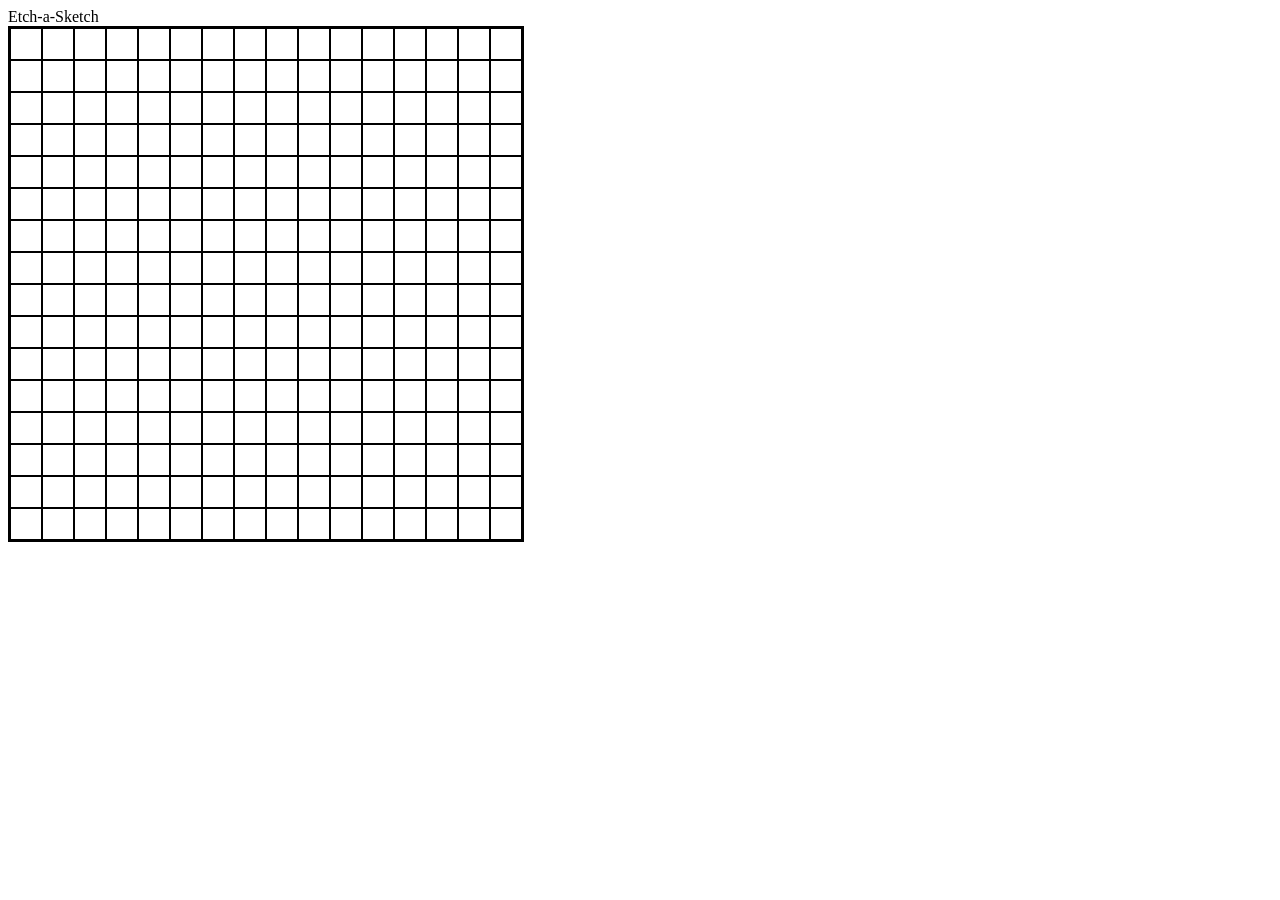
==== index.html @ f165c232 "created grid" ====
<!DOCTYPE html>
<html lang="en">
<head>
    <meta charset="UTF-8">
    <meta name="viewport" content="width=device-width, initial-scale=1.0">
    <title>Etch-a-Sketch</title>
    <link rel="stylesheet" href="style.css">
</head>
<body>
    <header>Etch-a-Sketch</header>
    <div class="btnCont">
        <div class="colored"></div>
        <div class="Eraser"></div>
        <div class="value"></div>
        <div class="clear"></div>
    </div>
    <div class="sketchContainer"></div>
    <footer></footer>
    <script src="script.js"></script>
</body>
</html>
---- style.css ----
.sketchContainer{
    border: 2px solid black;
    width: 512px;
    height: 512px;
    display: flex;
    flex-wrap: wrap;
}

.box{
height: 30px;
width: 30px;
border: 1px solid black;
}
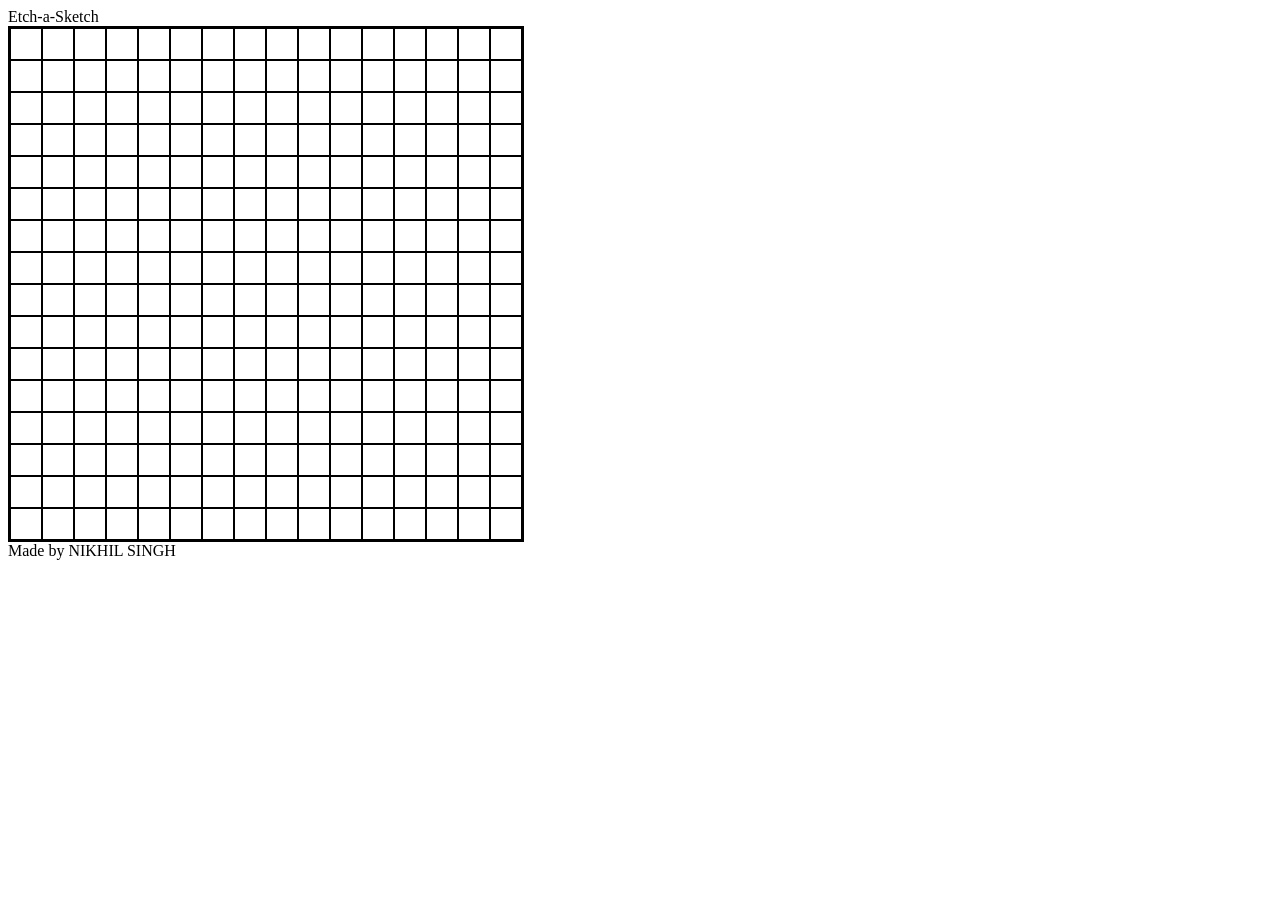
==== commit 04a3c465: "created random color function" ====
--- a/index.html
+++ b/index.html
@@ -15,7 +15,7 @@
         <div class="clear"></div>
     </div>
     <div class="sketchContainer"></div>
-    <footer></footer>
+    <footer>Made by NIKHIL SINGH</footer>
     <script src="script.js"></script>
 </body>
 </html>
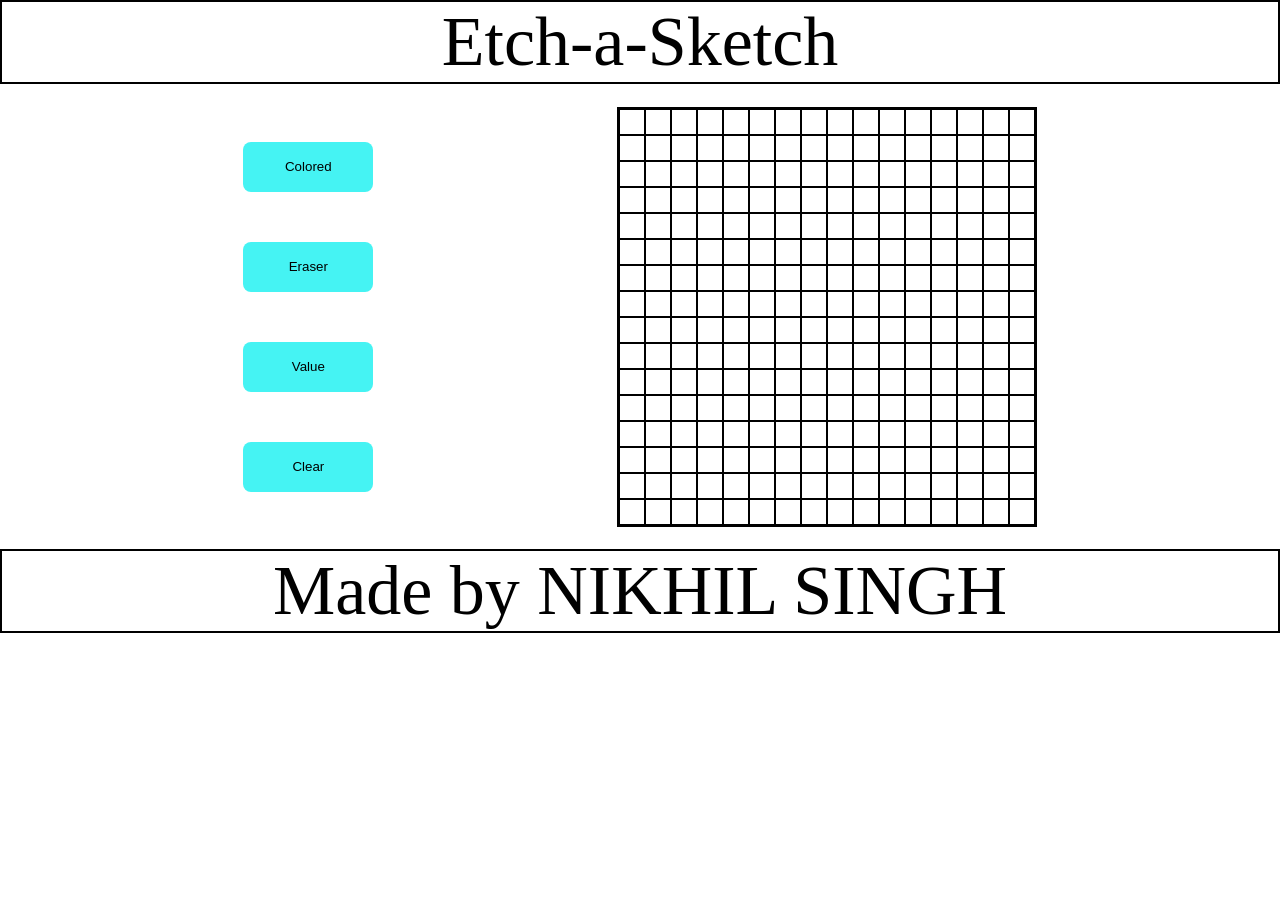
==== commit 6cb5adda: "added hover property to boxes" ====
--- a/index.html
+++ b/index.html
@@ -1,21 +1,23 @@
 <!DOCTYPE html>
 <html lang="en">
-<head>
-    <meta charset="UTF-8">
-    <meta name="viewport" content="width=device-width, initial-scale=1.0">
+  <head>
+    <meta charset="UTF-8" />
+    <meta name="viewport" content="width=device-width, initial-scale=1.0" />
     <title>Etch-a-Sketch</title>
-    <link rel="stylesheet" href="style.css">
-</head>
-<body>
+    <link rel="stylesheet" href="style.css" />
+  </head>
+  <body>
     <header>Etch-a-Sketch</header>
-    <div class="btnCont">
-        <div class="colored"></div>
-        <div class="Eraser"></div>
-        <div class="value"></div>
-        <div class="clear"></div>
+    <div class="main">
+      <div class="btnCont">
+        <button class="btn colored">Colored</button>
+        <button class="btn Eraser">Eraser</button>
+        <button class="btn value">Value</button>
+        <button class="btn clear">Clear</button>
+      </div>
+      <div class="sketchContainer"></div>
     </div>
-    <div class="sketchContainer"></div>
     <footer>Made by NIKHIL SINGH</footer>
     <script src="script.js"></script>
-</body>
-</html>+  </body>
+</html>
--- a/style.css
+++ b/style.css
@@ -1,13 +1,61 @@
-.sketchContainer{
-    border: 2px solid black;
-    width: 512px;
-    height: 512px;
-    display: flex;
-    flex-wrap: wrap;
+* {
+  margin: 0;
+  padding: 0;
 }
 
-.box{
-height: 30px;
-width: 30px;
-border: 1px solid black;
-}+header {
+  text-align: center;
+  font-size: 70px;
+  border: 2px solid;
+}
+
+.main {
+  display: flex;
+  justify-content: space-evenly;
+  align-items: center;
+  height: 465px;
+}
+
+.sketchContainer {
+  border: 2px solid black;
+  width: 416px;
+  height: 416px;
+  display: flex;
+  flex-wrap: wrap;
+}
+
+.box {
+  height: 24px;
+  width: 24px;
+  border: 1px solid black;
+}
+
+.btnCont {
+  display: flex;
+  flex-direction: column;
+  gap: 50px;
+  justify-content: center;
+  align-items: center;
+}
+
+.btn{
+    height: 50px;
+    width: 130px;
+    border-radius: 8px;
+    background-color: rgb(69, 243, 243);
+    border: none;
+}
+
+.btn:hover{
+    background-color: rgb(158, 243, 243);
+}
+
+.btn:active{
+    background-color: rgb(218, 211, 211);
+}
+
+footer {
+  text-align: center;
+  font-size: 70px;
+  border: 2px solid;
+}
